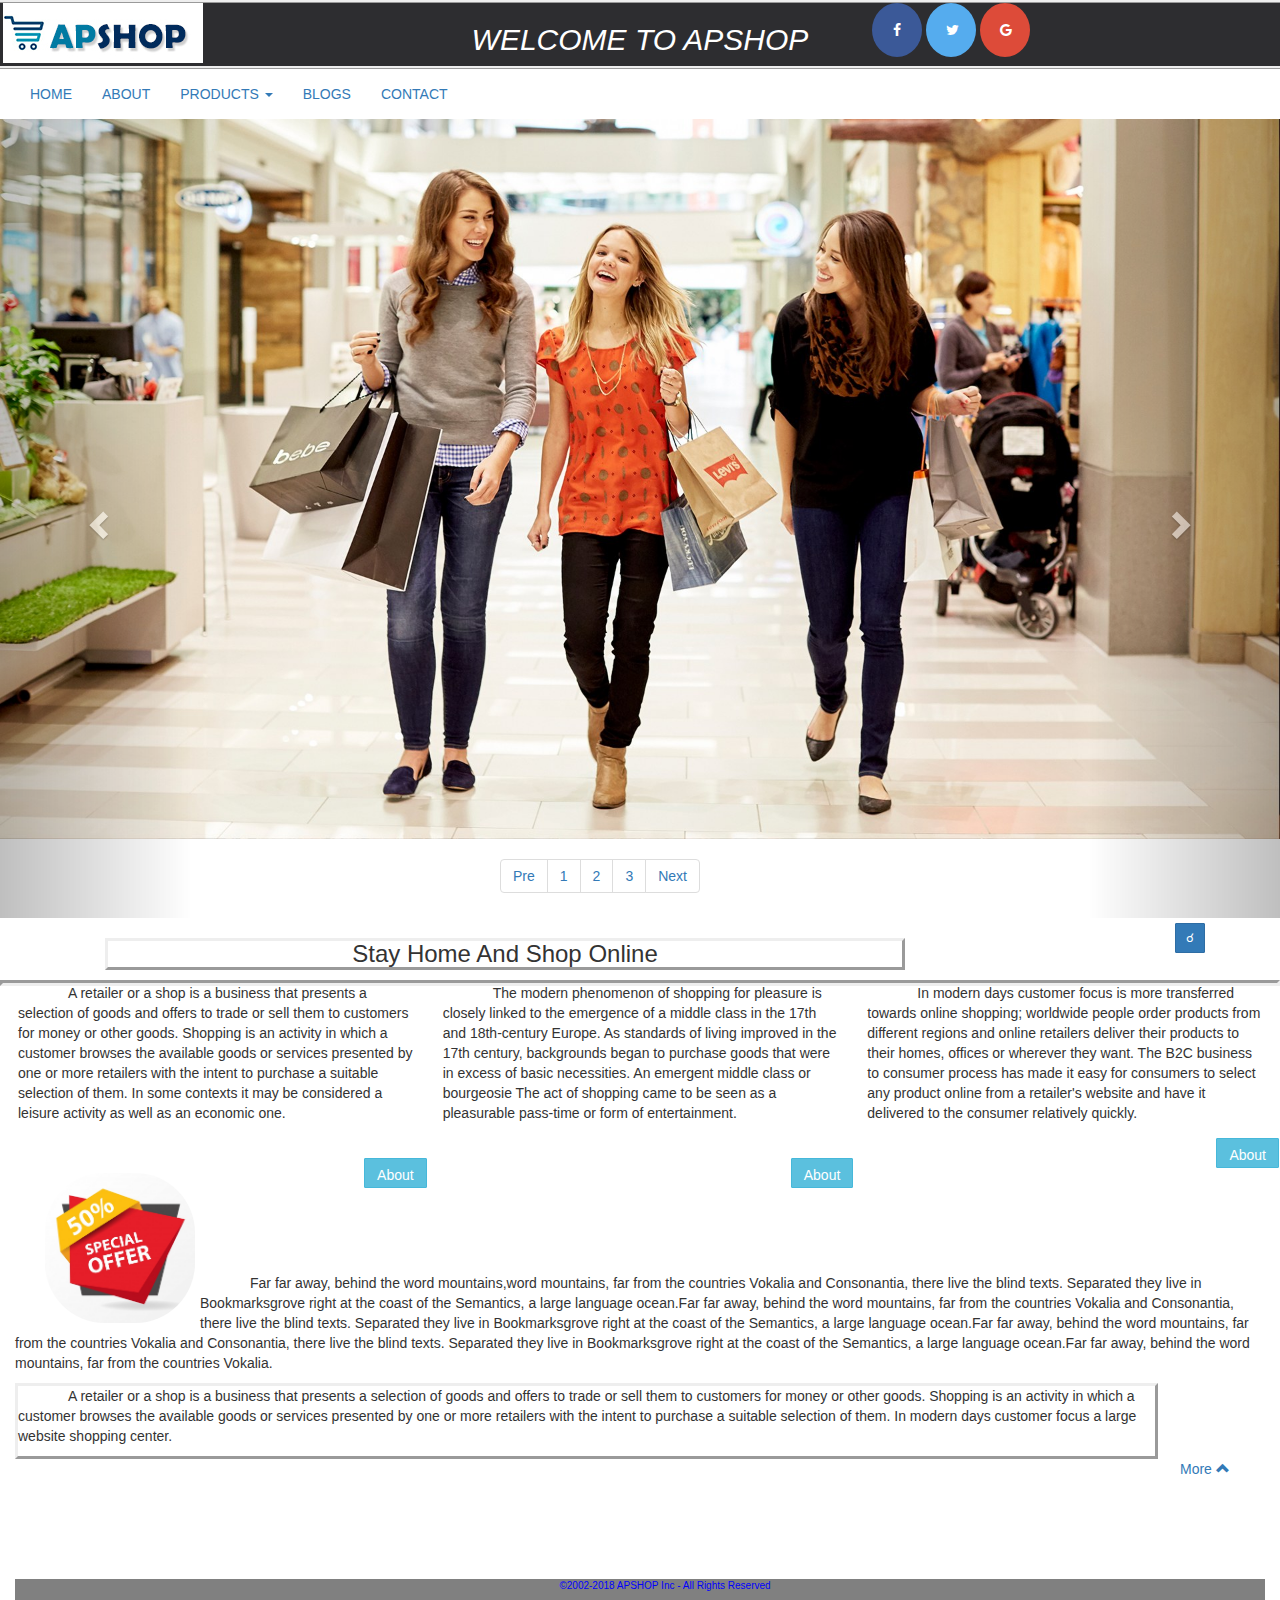
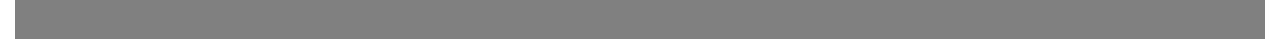
==== index.html @ 002036b6 "adding files" ====
<!DOCTYPE html>
<html lang="en">
<head>
    <meta charset="utf-8">
    <meta name="viewport" content="width=device-width, initial-scale=1">
    <link rel="stylesheet" href="https://maxcdn.bootstrapcdn.com/bootstrap/3.3.7/css/bootstrap.min.css">
    <script src="https://ajax.googleapis.com/ajax/libs/jquery/3.3.1/jquery.min.js"></script>
    <script src="https://maxcdn.bootstrapcdn.com/bootstrap/3.3.7/js/bootstrap.min.js"></script>
    <link rel="stylesheet" type="text/css" href="css/index.css">
    <link rel="stylesheet" href="https://cdnjs.cloudflare.com/ajax/libs/font-awesome/4.7.0/css/font-awesome.min.css">
</head>
<body>
  <div class="row" >
     <div class="col-sm-4 col-md-4 col-lg-4">
          <img src="images/logo.jpg">
     </div>
    <div class="col-sm-4 col-md-4 col-lg-4">
         <h2>WELCOME TO APSHOP</h2>
    </div>
    <div class="col-sm-4 col-md-4 col-lg-4">
        <a href="https://www.facebook.com/" class="fa fa-facebook"></a>
        <a href="https://www.twitter.com/" class="fa fa-twitter"></a>
        <a href="https://www.google.com/" class="fa fa-google"></a>
     
    </div>
    
  </div>
      
    <div class="collapse navbar-collapse" id="myNavbar">
      <ul class="nav navbar-nav navbar-left">
        <li><a href="#myPage" id="hom">HOME</a></li>
        <li><a href="#mydiv" id="abt">ABOUT</a></li>
       <li class="dropdown">
          <a class="dropdown-toggle" data-toggle="dropdown" href="#">PRODUCTS
          <span class="caret"></span></a>
        <ul class="dropdown-menu">
            <li><a href="#">CLOTHES</a></li>
            <li><a href="#">ELECTONICS</a></li>
            <li><a href="#">HOME AND FURNITURE</a></li> 
        </ul>
        </li>
          <li><a href="#blogs">BLOGS</a></li>
          <li><a href="#contact">CONTACT</a></li>
         </ul>
      </div>
    
  <div id="container">
  <div id="home">
  
  <div id="myCarousel" class="carousel slide" data-ride="carousel">
    

    
    <div class="carousel-inner">

      <div class="item active">
        <img src="images/img1.jpg"  style="width:100%;">
        <div class="carousel-caption">
        </div>
      </div>

      <div class="item">
        <img src="images/img2.jpg"  style="width:100%;">
        <div class="carousel-caption">
        </div>
      </div>
    
      <div class="item">
        <img src="images/img3.jpg" style="width:100%;">
        <div class="carousel-caption">
          
        </div>

      </div>
  <ul class="pagination">
    <li><a href="images/img3.jpg">Pre</a></li>
    <li><a href="images/img1.jpg">1</a></li>
    <li><a href="images/img2.jpg">2</a></li>
    <li><a href="images/img3.jpg">3</a></li>
    <li><a href="images/img1.jpg">Next</a></li>

   
  </ul>
    </div>

    
    <a class="left carousel-control" href="#myCarousel" data-slide="prev">
      <span class="glyphicon glyphicon-chevron-left"></span>
      <span class="sr-only">Previous</span>
    </a>
    <a class="right carousel-control" href="#myCarousel" data-slide="next">
      <span class="glyphicon glyphicon-chevron-right"></span>
      
    </a>
  </div>
</div>

<div class="container">
<div class="row5">
<div class="col-sm-6 col-md-6 col-lg-6">
<h3>Stay Home And Shop Online</h3>
</div>
<div class="col-sm-6 col-md-6 col-lg-6">
<div class="search">
<input type="text" class="form-control input-sm" maxlength="64" placeholder="Search" />
 <button type="submit" class="btn btn-primary btn-sm">☌</button>
</div>
  </div>
</div> 
</div>
<div id="about" style="display:none;">
<h1>ABOUT</h1>
<p>
    A shopping mall is a modern, chiefly North American, term for a form of shopping precinct or shopping center, in which one or more buildings form a complex of shops representing merchandisers with interconnecting walkways that enable customers to walk from unit to unit. A shopping arcade is a specific type of shopping precinct which is usually distinguished in English for mall shopping by the fact that connecting walkways are not owned by a single proprietor and are in open air. Shopping malls in 2017 accounted for 8% of retailing space in the United States.

    Many early shopping arcades such as the Burlington Arcade in London, the Galleria Vittorio Emanuele II in Milan, and numerous arcades in Paris are famous and still trading. However, many smaller arcades have been demolished, replaced with large centers or "malls", often accessible by vehicle. Technical innovations such as electric lighting and escalators were introduced from the late 19th century.

    From the late 20th century, entertainment venues such as movie theaters and restaurants began to be added. As a single built structure, early shopping centers were often architecturally significant constructions, enabling wealthier patrons to buy goods in spaces protected from the weather.

    A retailer or a shop is a business that presents a selection of goods and offers to trade or sell them to customers for money or other goods. Shopping is an activity in which a customer browses the available goods or services presented by one or more retailers with the intent to purchase a suitable selection of them. In some contexts it may be considered a leisure activity as well as an economic one.

    The modern phenomenon of shopping for pleasure is closely linked to the emergence of a middle class in the 17th and 18th-century Europe. As standards of living improved in the 17th century, backgrounds began to purchase goods that were in excess of basic necessities. An emergent middle class or bourgeosie The act of shopping came to be seen as a pleasurable pass-time or form of entertainment.

    In modern days customer focus is more transferred towards online shopping; worldwide people order products from different regions and online retailers deliver their products to their homes, offices or wherever they want. The B2C business to consumer process has made it easy for consumers to select any product online from a retailer's website and have it delivered to the consumer relatively quickly. 
 </p>
 </div>
 
 <div class="row2" >
  <div class="col-sm-4 col-md-4 col-lg-4">
     
      <p>
      A retailer or a shop is a business that presents a selection of goods and offers to trade or sell them to customers for money or other goods. Shopping is an activity in which a customer browses the available goods or services presented by one or more retailers with the intent to purchase a suitable selection of them. In some contexts it may be considered a leisure activity as well as an economic one.
      
       
       </p>
    </div>
   
    <div class="col-sm-4 col-md-4 col-lg-4">
      <p>
      The modern phenomenon of shopping for pleasure is closely linked to the emergence of a middle class in the 17th and 18th-century Europe. As standards of living improved in the 17th century, backgrounds began to purchase goods that were in excess of basic necessities. An emergent middle class or bourgeosie The act of shopping came to be seen as a pleasurable pass-time or form of entertainment.
      </p><br>
       
    </div>
   
    <div class="col-sm-4 col-md-4 col-lg-4">
     <p>
     In modern days customer focus is more transferred towards online shopping; worldwide people order products from different regions and online retailers deliver their products to their homes, offices or wherever they want. The B2C business to consumer process has made it easy for consumers to select any product online from a retailer's website and have it delivered to the consumer relatively quickly. 
     </p>
     
      </div>
      
    </div>
    <div class="row7">
    <div class="col-sm-4 col-md-4 col-lg-4">
    <button type="button" class="btn btn-info" >About</button><br>
    </div>
    <div class="col-sm-4 col-md-4 col-lg-4">
    <button type="button" class="btn btn-info" >About</button><br>
    </div>
    <div class="col-sm-4 col-md-4 col-lg-4">
    <button type="button" class="btn btn-info">About</button><br>
    </div><br>
    <div class="row3">
    <div class="col-sm-12 col-md-12 col-lg-12">
    <img src="images/offer.jpg" class="wrap-img1">
  <div class="wrapper">
      
        <p> Far far away, behind the word mountains,word mountains, far from the countries Vokalia and Consonantia, there live the blind texts. Separated they live in Bookmarksgrove right at the coast of the Semantics, a large language ocean.Far far away, behind the word mountains, far from the countries Vokalia and Consonantia, there live the blind texts. Separated they live in Bookmarksgrove right at the coast of the Semantics, a large language ocean.Far far away, behind the word mountains, far from the countries Vokalia and Consonantia, there live the blind texts. Separated they live in Bookmarksgrove right at the coast of the Semantics, a large language ocean.Far far away, behind the word mountains, far from the countries Vokalia.</p>
  </div>
  </div>
  </div>
  <div class="row3">
  <div class="col-sm-11 col-md-11 col-lg-11">
  <div class="multi-text">
      <p>
          A retailer or a shop is a business that presents a selection of goods and offers to trade or sell them to customers for money or other goods. Shopping is an activity in which a customer browses the available goods or services presented by one or more retailers with the intent to purchase a suitable selection of them. In modern days customer focus a large website shopping center.
      </p>
  </div>
  <div id="up" class="col-sm-2 col-md-2 col-lg-2">
       <a href="#mydiv" style="margin-left:50px;">More</a>
       <a class="up-arrow" href="#myPage"  title="TO TOP">
          <span class="glyphicon glyphicon-chevron-up"></span>
       </a>
  </div>
   
  </div>
  </div>
  <div class="row5">
      <div class="col-sm-12 col-md-12 col-lg-12">
      <footer class="footer">
        <div class="footercontainer">
          <p class="copyright">©2002-2018 APSHOP Inc - All Rights Reserved</p>
  </div>
      </footer>
</div>
</div>
      

</body>
</html>
<script src="js/index.js"></script>
---- css/index.css ----
.row{
	background-color: #2d2d30;
}
h2{
	color: white;
	font-style: italic;
	text-align: center;
}
 
  .navbar {
      font-family: Montserrat, sans-serif;
      margin-bottom: 0;
      background-color: #2d2d30;
      border: 0;
      font-size: 11px !important;
      letter-spacing: 4px;
      opacity: 0.9;
  }
  .navbar li a, .navbar .navbar-brand { 
      color: #d5d5d5 !important;
  }
  .navbar-nav li a:hover {
      color: #fff !important;
  }
  .navbar-nav li.active a {
      color: #fff !important;
      background-color: #29292c !important;
  }
  .navbar-default .navbar-toggle {
      border-color: transparent;
  }
  .open.dropdown-toggle {
      color: #fff;
      background-color: #555 ;
  }
  .dropdown-menu li a {
      color: #000 !important;
  }
  .dropdown-menu li a:hover {
      background-color: red !important;
  }
  h1{
  	text-align: center;
  	border-style: ridge;
  }
  h3{
  	border-style: outset;
  	width: 800px;
  	text-align: center;
  	margin-left: 20px;
  }
  .row{

  	border: ridge;
  	background-color:#2d2d30;
  }
  .row2{
  	border: inset;
  }
  .multi-text{
	border-style: outset;
}
.wrapper{
	column-count: 1px;
	margin-top: 100px;
}
.wrap-img1{
	border-radius: 40%;
   height: 150px; 
   width:150px; 
   background-color: #2badd9; 
   float: left; 
   shape-outside: url("7.png"); 
   margin-left: 30px; 
   margin-bottom: 2px; 
   margin-right: 5px;
}
  #up{
    margin-left: 1100px;
    padding-bottom: 100px;
  }
   footer.footer {
    height: 60px;
    width: 100%;
    background-color: grey;
}

 div.footercontainer {
    color:blue;
    text-align: center;
    font-size: 10px;
}
p{
	text-indent: 50px;
}
  .pagination{
  	margin-left: 500px;
  }
  #search {
    float: right;
    margin-top: 9px;
    width: 250px;
}

.search {
    padding: 5px 0;
    width: 230px;
    height: 30px;
    position: relative;
    left: 10px;
    float: right;
    line-height: 22px;
    color: orange;
}

    .search input {
        position: absolute;
        width: 0px;
        float: Left;
        margin-left: 210px;
        -webkit-transition: all 0.7s ease-in-out;
        -moz-transition: all 0.7s ease-in-out;
        -o-transition: all 0.7s ease-in-out;
        transition: all 0.7s ease-in-out;
        height: 30px;
        line-height: 18px;
        padding: 0 2px 0 2px;
        border-radius:1px;
    }

        .search:hover input, .search input:focus {
            width: 200px;
            margin-left: 0px;
        }

.btn {
    height: 30px;
    position: absolute;
    right: 0;
    top: 5px;
    border-radius:1px;
}


.fa {
  padding: 20px;
  font-size: 30px;
  width: 50px;
  text-align: center;
  text-decoration: none;
  margin: 0px 0px;
  border-radius:50%;
}
.fa-hover {
    opacity: 0.7;
}
.fa-facebook {
  background: #3B5998;
  color: white;
}

.fa-twitter {
  background: #55ACEE;
  color: white;
}

.fa-google {
  background: #dd4b39;
  color: white;
}
.btn btn-info{
	margin-top: 300px,300px;
}
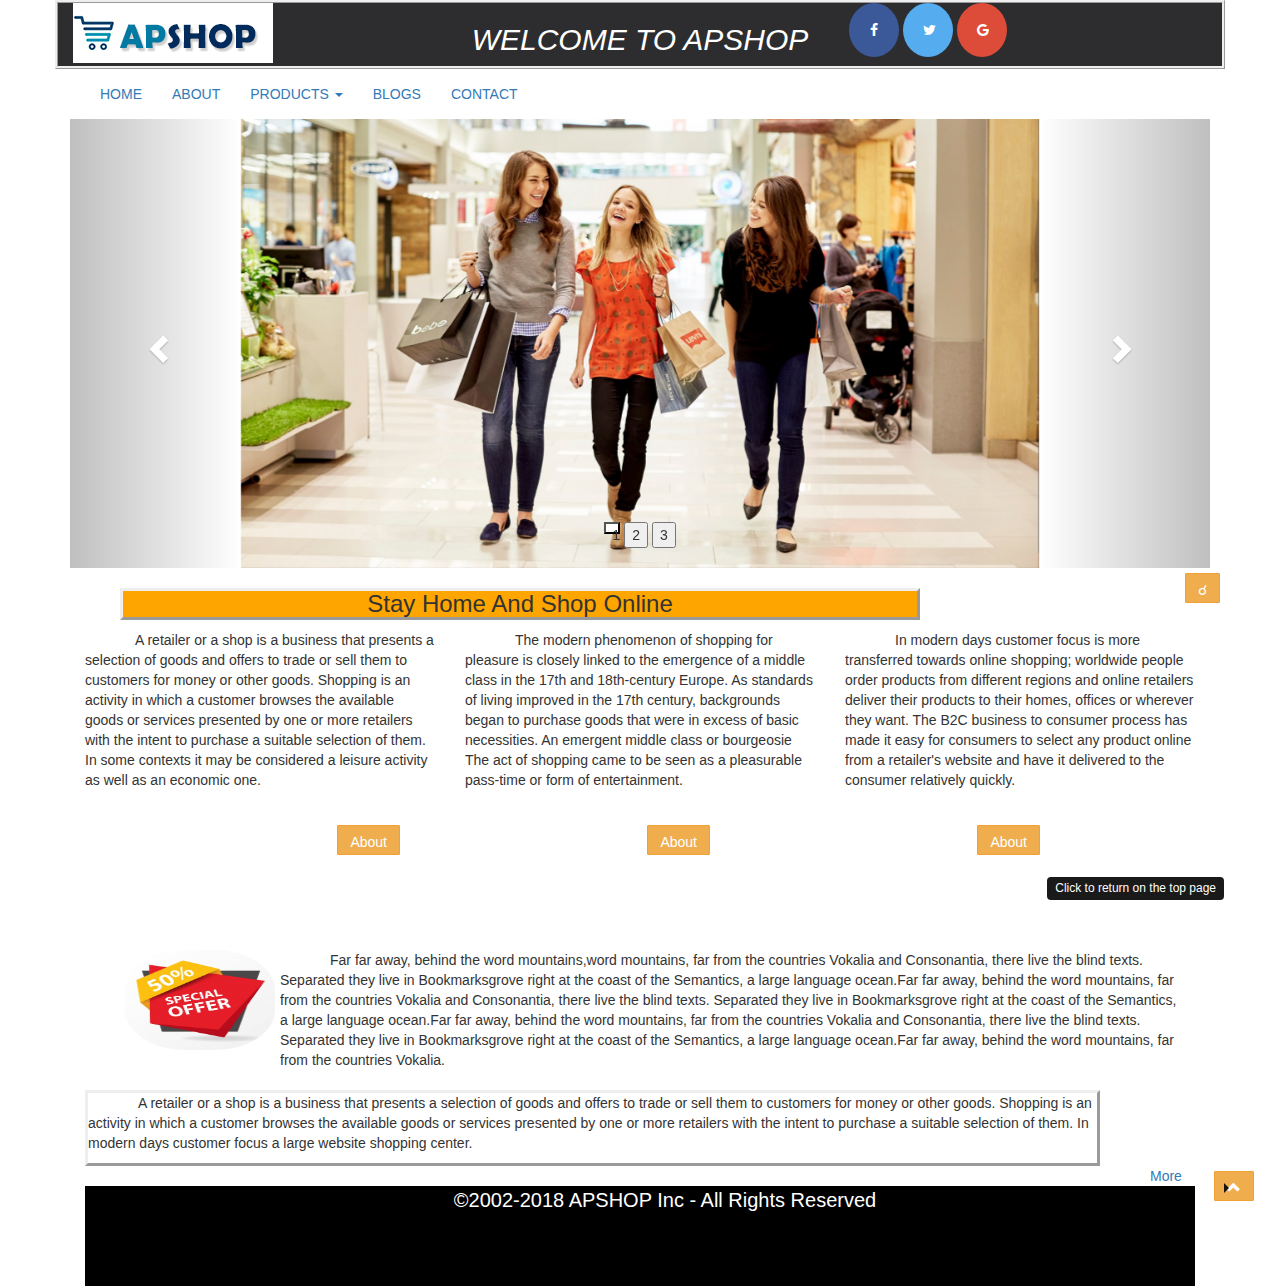
==== commit a12b154f: "some changes i commit" ====
--- a/index.html
+++ b/index.html
@@ -10,107 +10,103 @@
     <link rel="stylesheet" href="https://cdnjs.cloudflare.com/ajax/libs/font-awesome/4.7.0/css/font-awesome.min.css">
 </head>
 <body>
+<div class="container">
   <div class="row" >
      <div class="col-sm-4 col-md-4 col-lg-4">
           <img src="images/logo.jpg">
      </div>
-    <div class="col-sm-4 col-md-4 col-lg-4">
+  <div class="col-sm-4 col-md-4 col-lg-4">
          <h2>WELCOME TO APSHOP</h2>
-    </div>
-    <div class="col-sm-4 col-md-4 col-lg-4">
+  </div>
+  <div class="col-sm-4 col-md-4 col-lg-4">
         <a href="https://www.facebook.com/" class="fa fa-facebook"></a>
         <a href="https://www.twitter.com/" class="fa fa-twitter"></a>
         <a href="https://www.google.com/" class="fa fa-google"></a>
-     
+  </div>
+  </div>
+  <div class="collapse navbar-collapse" id="myNavbar">
+  <ul class="nav navbar-nav navbar-left">
+    <li><a href="#myPage" id="hom">HOME</a></li>
+    <li><a href="#mydiv" id="abt">ABOUT</a></li>
+    <li class="dropdown">
+      <a class="dropdown-toggle" data-toggle="dropdown" href="#">PRODUCTS
+      <span class="caret"></span></a>
+  <ul class="dropdown-menu">
+    <li><a href="#">CLOTHES</a></li>
+    <li><a href="#">ELECTONICS</a></li>
+    <li><a href="#">HOME AND FURNITURE</a></li> 
+  </ul>
+    </li>
+    <li><a href="#blogs">BLOGS</a></li>
+    <li><a href="#contact">CONTACT</a></li>
+  </ul>
+</div>
+<div id="home">
+  <div id="myCarousel" class="carousel slide" data-ride="carousel">
+    <!-- Indicators -->
+    <div class="carousel-indicators">
+      <button data-target="#myCarousel" data-slide-to="0" class="active">1</button>
+      <button data-target="#myCarousel" data-slide-to="1">2</button>
+      <button data-target="#myCarousel" data-slide-to="2">3</button>
+      
     </div>
-    
-  </div>
+
+    <!-- Wrapper for slides -->
+    <div class="carousel-inner" role="listbox">
+
       
-    <div class="collapse navbar-collapse" id="myNavbar">
-      <ul class="nav navbar-nav navbar-left">
-        <li><a href="#myPage" id="hom">HOME</a></li>
-        <li><a href="#mydiv" id="abt">ABOUT</a></li>
-       <li class="dropdown">
-          <a class="dropdown-toggle" data-toggle="dropdown" href="#">PRODUCTS
-          <span class="caret"></span></a>
-        <ul class="dropdown-menu">
-            <li><a href="#">CLOTHES</a></li>
-            <li><a href="#">ELECTONICS</a></li>
-            <li><a href="#">HOME AND FURNITURE</a></li> 
-        </ul>
-        </li>
-          <li><a href="#blogs">BLOGS</a></li>
-          <li><a href="#contact">CONTACT</a></li>
-         </ul>
+
+      <div class="item active">
+        <img src="images/img1.jpg" alt="Chania" width="460" height="345">
+        <div class="carousel-caption">
+          
+        </div>
       </div>
     
-  <div id="container">
-  <div id="home">
-  
-  <div id="myCarousel" class="carousel slide" data-ride="carousel">
-    
-
-    
-    <div class="carousel-inner">
-
-      <div class="item active">
-        <img src="images/img1.jpg"  style="width:100%;">
+      <div class="item">
+        <img src="images/img2.jpg" alt="Flower" width="460" height="345">
         <div class="carousel-caption">
+          
         </div>
       </div>
 
       <div class="item">
-        <img src="images/img2.jpg"  style="width:100%;">
-        <div class="carousel-caption">
-        </div>
-      </div>
-    
-      <div class="item">
-        <img src="images/img3.jpg" style="width:100%;">
+        <img src="images/img3.jpg" alt="Flower" width="460" height="345">
         <div class="carousel-caption">
           
         </div>
-
       </div>
-  <ul class="pagination">
-    <li><a href="images/img3.jpg">Pre</a></li>
-    <li><a href="images/img1.jpg">1</a></li>
-    <li><a href="images/img2.jpg">2</a></li>
-    <li><a href="images/img3.jpg">3</a></li>
-    <li><a href="images/img1.jpg">Next</a></li>
-
-   
-  </ul>
+  
     </div>
 
-    
-    <a class="left carousel-control" href="#myCarousel" data-slide="prev">
-      <span class="glyphicon glyphicon-chevron-left"></span>
+    <!-- Left and right controls -->
+    <a class="left carousel-control" href="#myCarousel" role="button" data-slide="prev">
+      <span class="glyphicon glyphicon-chevron-left" aria-hidden="true"></span>
       <span class="sr-only">Previous</span>
     </a>
-    <a class="right carousel-control" href="#myCarousel" data-slide="next">
-      <span class="glyphicon glyphicon-chevron-right"></span>
-      
+    <a class="right carousel-control" href="#myCarousel" role="button" data-slide="next">
+      <span class="glyphicon glyphicon-chevron-right" aria-hidden="true"></span>
+      <span class="sr-only">Next</span>
     </a>
   </div>
 </div>
 
-<div class="container">
-<div class="row5">
-<div class="col-sm-6 col-md-6 col-lg-6">
-<h3>Stay Home And Shop Online</h3>
+  <div class="container">
+  <div class="row5">
+  <div class="col-sm-6 col-md-6 col-lg-6">
+    <h3>Stay Home And Shop Online</h3>
+  </div>
+  <div class="col-sm-6 col-md-6 col-lg-6">
+  <div class="search">
+    <input type="text" class="form-control input-sm" maxlength="64" placeholder="Search" />
+    <button type="submit" class="btn btn-warning">☌</button>
 </div>
-<div class="col-sm-6 col-md-6 col-lg-6">
-<div class="search">
-<input type="text" class="form-control input-sm" maxlength="64" placeholder="Search" />
- <button type="submit" class="btn btn-primary btn-sm">☌</button>
 </div>
-  </div>
 </div> 
 </div>
 <div id="about" style="display:none;">
-<h1>ABOUT</h1>
-<p>
+  <h1>ABOUT</h1>
+  <p>
     A shopping mall is a modern, chiefly North American, term for a form of shopping precinct or shopping center, in which one or more buildings form a complex of shops representing merchandisers with interconnecting walkways that enable customers to walk from unit to unit. A shopping arcade is a specific type of shopping precinct which is usually distinguished in English for mall shopping by the fact that connecting walkways are not owned by a single proprietor and are in open air. Shopping malls in 2017 accounted for 8% of retailing space in the United States.
 
     Many early shopping arcades such as the Burlington Arcade in London, the Galleria Vittorio Emanuele II in Milan, and numerous arcades in Paris are famous and still trading. However, many smaller arcades have been demolished, replaced with large centers or "malls", often accessible by vehicle. Technical innovations such as electric lighting and escalators were introduced from the late 19th century.
@@ -122,80 +118,70 @@
     The modern phenomenon of shopping for pleasure is closely linked to the emergence of a middle class in the 17th and 18th-century Europe. As standards of living improved in the 17th century, backgrounds began to purchase goods that were in excess of basic necessities. An emergent middle class or bourgeosie The act of shopping came to be seen as a pleasurable pass-time or form of entertainment.
 
     In modern days customer focus is more transferred towards online shopping; worldwide people order products from different regions and online retailers deliver their products to their homes, offices or wherever they want. The B2C business to consumer process has made it easy for consumers to select any product online from a retailer's website and have it delivered to the consumer relatively quickly. 
- </p>
+  </p>
  </div>
- 
  <div class="row2" >
-  <div class="col-sm-4 col-md-4 col-lg-4">
-     
-      <p>
-      A retailer or a shop is a business that presents a selection of goods and offers to trade or sell them to customers for money or other goods. Shopping is an activity in which a customer browses the available goods or services presented by one or more retailers with the intent to purchase a suitable selection of them. In some contexts it may be considered a leisure activity as well as an economic one.
-      
+<div class="col-sm-4 col-md-4 col-lg-4">   
+  <p>
+    A retailer or a shop is a business that presents a selection of goods and offers to trade or sell them to customers for money or other goods. Shopping is an activity in which a customer browses the available goods or services presented by one or more retailers with the intent to purchase a suitable selection of them. In some contexts it may be considered a leisure activity as well as an economic one.
+  </p>
+</div>
+<div class="col-sm-4 col-md-4 col-lg-4">
+  <p>
+    The modern phenomenon of shopping for pleasure is closely linked to the emergence of a middle class in the 17th and 18th-century Europe. As standards of living improved in the 17th century, backgrounds began to purchase goods that were in excess of basic necessities. An emergent middle class or bourgeosie The act of shopping came to be seen as a pleasurable pass-time or form of entertainment.
+  </p><br>
        
-       </p>
-    </div>
-   
-    <div class="col-sm-4 col-md-4 col-lg-4">
-      <p>
-      The modern phenomenon of shopping for pleasure is closely linked to the emergence of a middle class in the 17th and 18th-century Europe. As standards of living improved in the 17th century, backgrounds began to purchase goods that were in excess of basic necessities. An emergent middle class or bourgeosie The act of shopping came to be seen as a pleasurable pass-time or form of entertainment.
-      </p><br>
-       
-    </div>
-   
-    <div class="col-sm-4 col-md-4 col-lg-4">
-     <p>
-     In modern days customer focus is more transferred towards online shopping; worldwide people order products from different regions and online retailers deliver their products to their homes, offices or wherever they want. The B2C business to consumer process has made it easy for consumers to select any product online from a retailer's website and have it delivered to the consumer relatively quickly. 
-     </p>
-     
-      </div>
-      
-    </div>
-    <div class="row7">
-    <div class="col-sm-4 col-md-4 col-lg-4">
-    <button type="button" class="btn btn-info" >About</button><br>
-    </div>
-    <div class="col-sm-4 col-md-4 col-lg-4">
-    <button type="button" class="btn btn-info" >About</button><br>
-    </div>
-    <div class="col-sm-4 col-md-4 col-lg-4">
-    <button type="button" class="btn btn-info">About</button><br>
-    </div><br>
-    <div class="row3">
-    <div class="col-sm-12 col-md-12 col-lg-12">
-    <img src="images/offer.jpg" class="wrap-img1">
-  <div class="wrapper">
-      
-        <p> Far far away, behind the word mountains,word mountains, far from the countries Vokalia and Consonantia, there live the blind texts. Separated they live in Bookmarksgrove right at the coast of the Semantics, a large language ocean.Far far away, behind the word mountains, far from the countries Vokalia and Consonantia, there live the blind texts. Separated they live in Bookmarksgrove right at the coast of the Semantics, a large language ocean.Far far away, behind the word mountains, far from the countries Vokalia and Consonantia, there live the blind texts. Separated they live in Bookmarksgrove right at the coast of the Semantics, a large language ocean.Far far away, behind the word mountains, far from the countries Vokalia.</p>
-  </div>
-  </div>
-  </div>
-  <div class="row3">
-  <div class="col-sm-11 col-md-11 col-lg-11">
-  <div class="multi-text">
-      <p>
-          A retailer or a shop is a business that presents a selection of goods and offers to trade or sell them to customers for money or other goods. Shopping is an activity in which a customer browses the available goods or services presented by one or more retailers with the intent to purchase a suitable selection of them. In modern days customer focus a large website shopping center.
-      </p>
-  </div>
-  <div id="up" class="col-sm-2 col-md-2 col-lg-2">
-       <a href="#mydiv" style="margin-left:50px;">More</a>
-       <a class="up-arrow" href="#myPage"  title="TO TOP">
-          <span class="glyphicon glyphicon-chevron-up"></span>
-       </a>
-  </div>
-   
-  </div>
-  </div>
-  <div class="row5">
-      <div class="col-sm-12 col-md-12 col-lg-12">
-      <footer class="footer">
-        <div class="footercontainer">
-          <p class="copyright">©2002-2018 APSHOP Inc - All Rights Reserved</p>
-  </div>
-      </footer>
+</div>
+<div class="col-sm-4 col-md-4 col-lg-4">
+  <p>
+    In modern days customer focus is more transferred towards online shopping; worldwide people order products from different regions and online retailers deliver their products to their homes, offices or wherever they want. The B2C business to consumer process has made it easy for consumers to select any product online from a retailer's website and have it delivered to the consumer relatively quickly. 
+  </p>
 </div>
 </div>
-      
-
+<div class="row7">
+<div class="col-sm-4 col-md-4 col-lg-4">
+  <button type="button" class="btn btn-warning" id="info" style="margin-left:200px;" >About</button><br>
+</div>
+<div class="col-sm-4 col-md-4 col-lg-4">
+  <button type="button" class="btn btn-warning" id="info1" style="margin-right:20px;">About</button><br>
+</div>
+  <div class="col-sm-4 col-md-4 col-lg-4">
+  <button type="button" class="btn btn-warning" id="info2" style="margin-right:20px;">About</button><br>
+</div><br>
+</div>
+<div class="row3">
+<div class="col-sm-12 col-md-12 col-lg-12">
+<div class="wrapper">
+  <img src="images/offer.jpg" class="wrap-img1">
+    <p> 
+        Far far away, behind the word mountains,word mountains, far from the countries Vokalia and Consonantia, there live the blind texts. Separated they live in Bookmarksgrove right at the coast of the Semantics, a large language ocean.Far far away, behind the word mountains, far from the countries Vokalia and Consonantia, there live the blind texts. Separated they live in Bookmarksgrove right at the coast of the Semantics, a large language ocean.Far far away, behind the word mountains, far from the countries Vokalia and Consonantia, there live the blind texts. Separated they live in Bookmarksgrove right at the coast of the Semantics, a large language ocean.Far far away, behind the word mountains, far from the countries Vokalia.
+    </p>
+</div>
+</div>
+</div>
+<div class="row3">
+<div class="col-sm-11 col-md-11 col-lg-11">
+<div class="multi-text">
+    <p>
+      A retailer or a shop is a business that presents a selection of goods and offers to trade or sell them to customers for money or other goods. Shopping is an activity in which a customer browses the available goods or services presented by one or more retailers with the intent to purchase a suitable selection of them. In modern days customer focus a large website shopping center.
+    </p>
+</div>
+<div id="up" class="col-sm-2 col-md-2 col-lg-2">
+    <a href="#mydiv" style="margin-left:50px;">More</a>
+    <a id="back-to-top" href="#" class="btn btn-warning" role="button" title="Click to return on the top page" data-toggle="tooltip" data-placement="left"><span class="glyphicon glyphicon-chevron-up"></span></a>
+</div>
+</div>
+</div>
+<div class="row5">
+<div class="col-sm-12 col-md-12 col-lg-12">
+  <footer class="footer">
+<div class="footercontainer">
+  <p class="copyright">©2002-2018 APSHOP Inc - All Rights Reserved</p>
+</div>
+</footer>
+</div>
+</div>
+</div>
 </body>
 </html>
 <script src="js/index.js"></script>
--- a/css/index.css
+++ b/css/index.css
@@ -1,6 +1,4 @@
-.row{
-	background-color: #2d2d30;
-}
+
 h2{
 	color: white;
 	font-style: italic;
@@ -48,25 +46,26 @@
   	width: 800px;
   	text-align: center;
   	margin-left: 20px;
+    background-color: orange;
   }
   .row{
 
   	border: ridge;
   	background-color:#2d2d30;
   }
-  .row2{
-  	border: inset;
-  }
+  
   .multi-text{
 	border-style: outset;
 }
 .wrapper{
 	column-count: 1px;
 	margin-top: 100px;
+  padding: 10px;
+  text-indent: 10px;
 }
 .wrap-img1{
 	border-radius: 40%;
-   height: 150px; 
+   height: 100px; 
    width:150px; 
    background-color: #2badd9; 
    float: left; 
@@ -76,25 +75,25 @@
    margin-right: 5px;
 }
   #up{
-    margin-left: 1100px;
-    padding-bottom: 100px;
+    margin-left: 1000px;
+    
   }
    footer.footer {
-    height: 60px;
+    height: 100px;
     width: 100%;
-    background-color: grey;
+    background-color: black;
 }
 
  div.footercontainer {
-    color:blue;
+    color:white;
     text-align: center;
-    font-size: 10px;
+    font-size: 20px;
 }
 p{
 	text-indent: 50px;
 }
   .pagination{
-  	margin-left: 500px;
+  	margin-left: 100px;
   }
   #search {
     float: right;
@@ -168,6 +167,36 @@
   background: #dd4b39;
   color: white;
 }
-.btn btn-info{
-	margin-top: 300px,300px;
-}
+.row7{
+  margin-right: 150px;
+}
+.carousel-inner > .item > img,
+  .carousel-inner > .item > a > img {
+      width: 70%;
+      margin: auto;
+  }
+.pagination {
+   display: inline-block; }
+.pagination a { 
+  color: black; 
+  float: left; 
+  padding: 0px 0px; 
+  text-decoration: none; 
+  transition: background-color .3s; 
+  border: 0px solid #ddd;
+   margin: 0 0px;
+ } 
+.pagination a.active { 
+  background-color: #4CAF50; 
+  color: white; 
+  border: 1px solid #4CAF50; 
+} 
+.pagination a:hover:not(.active) {
+  background-color: #ddd;
+  } 
+.nx{ 
+    float:right;
+   }
+   .pr{
+    float:left;
+   }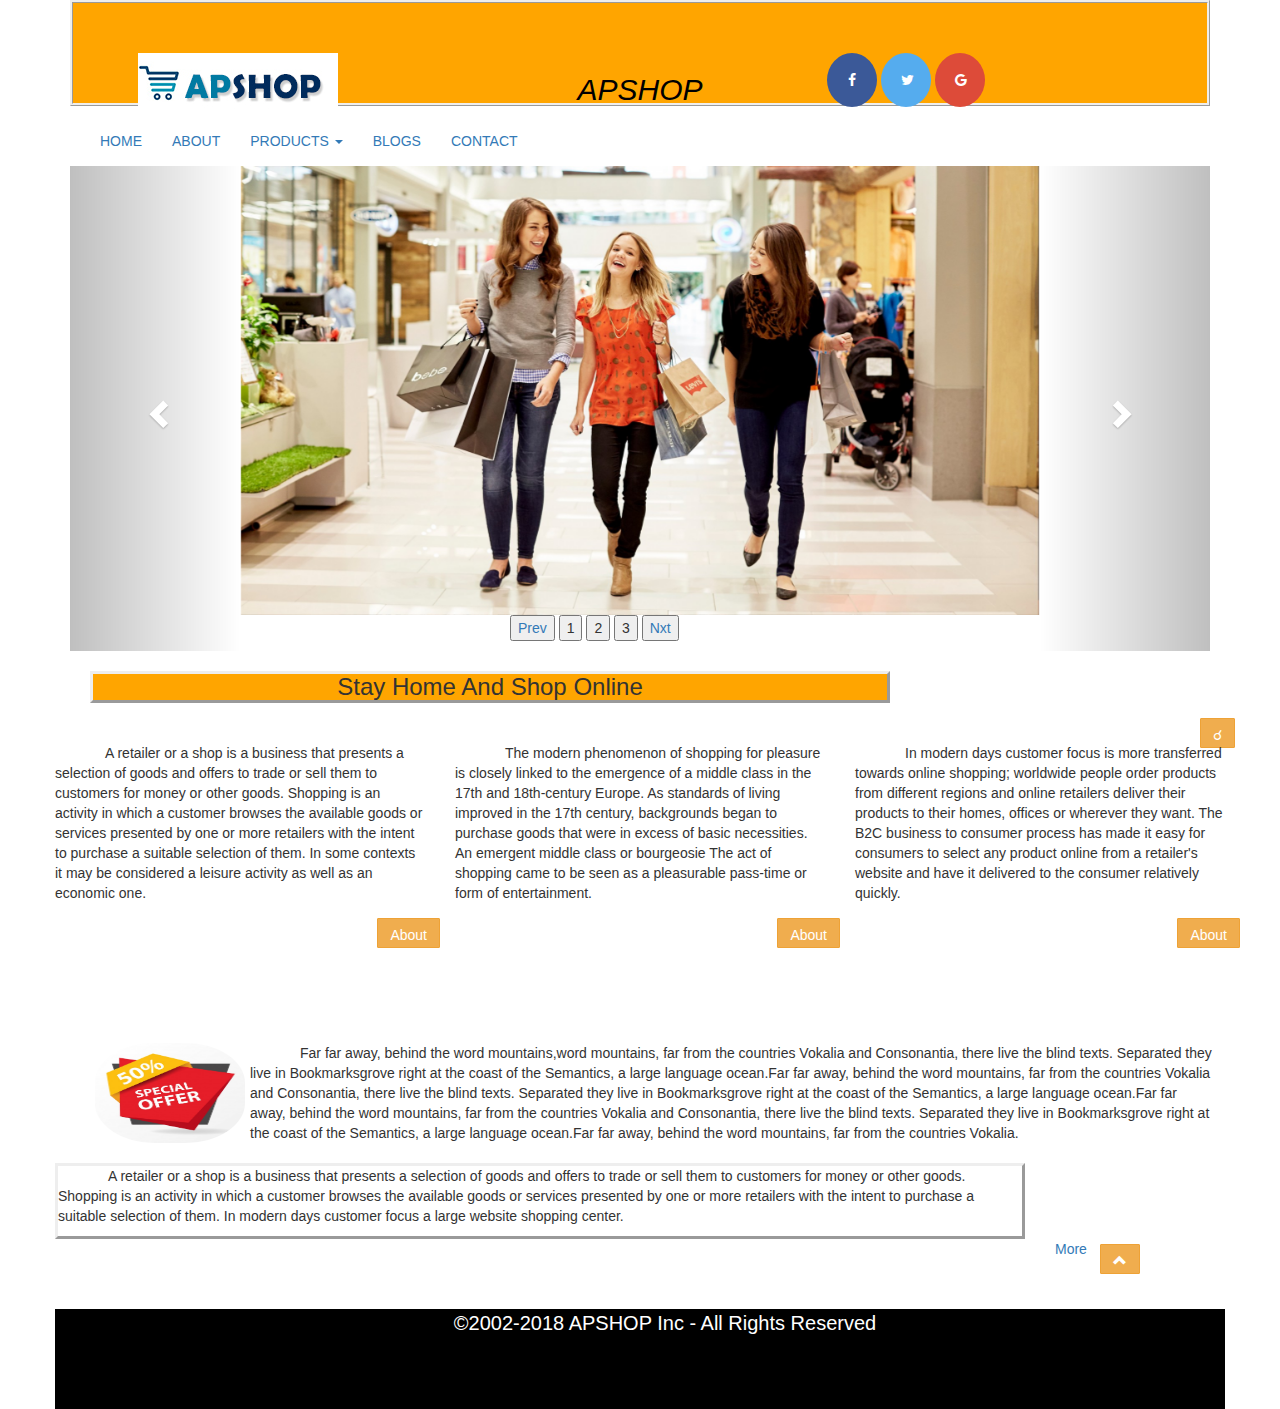
==== commit a7d55997: "new updating commit" ====
--- a/index.html
+++ b/index.html
@@ -1,189 +1,177 @@
 <!DOCTYPE html>
 <html lang="en">
 <head>
-    <meta charset="utf-8">
-    <meta name="viewport" content="width=device-width, initial-scale=1">
-    <link rel="stylesheet" href="https://maxcdn.bootstrapcdn.com/bootstrap/3.3.7/css/bootstrap.min.css">
-    <script src="https://ajax.googleapis.com/ajax/libs/jquery/3.3.1/jquery.min.js"></script>
-    <script src="https://maxcdn.bootstrapcdn.com/bootstrap/3.3.7/js/bootstrap.min.js"></script>
-    <link rel="stylesheet" type="text/css" href="css/index.css">
-    <link rel="stylesheet" href="https://cdnjs.cloudflare.com/ajax/libs/font-awesome/4.7.0/css/font-awesome.min.css">
+  <meta charset="utf-8">
+  <meta name="viewport" content="width=device-width, initial-scale=1">
+  <link rel="stylesheet" href="https://maxcdn.bootstrapcdn.com/bootstrap/3.3.7/css/bootstrap.min.css">
+  <script src="https://ajax.googleapis.com/ajax/libs/jquery/3.3.1/jquery.min.js"></script>
+  <script src="https://maxcdn.bootstrapcdn.com/bootstrap/3.3.7/js/bootstrap.min.js"></script>
+  <link rel="stylesheet" type="text/css" href="css/index.css">
+  <link rel="stylesheet" href="https://cdnjs.cloudflare.com/ajax/libs/font-awesome/4.7.0/css/font-awesome.min.css">
 </head>
 <body>
-<div class="container">
-  <div class="row" >
-     <div class="col-sm-4 col-md-4 col-lg-4">
-          <img src="images/logo.jpg">
-     </div>
-  <div class="col-sm-4 col-md-4 col-lg-4">
-         <h2>WELCOME TO APSHOP</h2>
-  </div>
-  <div class="col-sm-4 col-md-4 col-lg-4">
+  <div class="container">
+    <div class="row1">
+      <div class="col-sm-4 col-md-4 col-lg-4">
+        <img src="images/logo.jpg">
+      </div>
+      <div class="col-sm-4 col-md-4 col-lg-4">
+        <h2>APSHOP</h2>
+      </div>
+      <div class="col-sm-4 col-md-4 col-lg-4">
         <a href="https://www.facebook.com/" class="fa fa-facebook"></a>
         <a href="https://www.twitter.com/" class="fa fa-twitter"></a>
         <a href="https://www.google.com/" class="fa fa-google"></a>
+      </div>
+    </div>
+    <div class="collapse navbar-collapse" id="myNavbar">
+      <ul class="nav navbar-nav navbar-left">
+        <li><a href="#myPage" id="hom">HOME</a></li>
+        <li><a href="#mydiv" id="abt">ABOUT</a></li>
+        <li class="dropdown">
+          <a class="dropdown-toggle" data-toggle="dropdown" href="#">PRODUCTS
+            <span class="caret"></span>
+          </a>
+          <ul class="dropdown-menu">
+            <li><a href="#">CLOTHES</a></li>
+            <li><a href="#">ELECTONICS</a></li>
+            <li><a href="#">HOME AND FURNITURE</a></li> 
+          </ul>
+        </li>
+          <li><a href="#blogs">BLOGS</a></li>
+          <li><a href="#contact">CONTACT</a></li>
+      </ul>
+    </div>
+    <div id="home">
+      <div id="myCarousel" class="carousel slide" data-ride="carousel">
+        <div class="carousel-inner" role="listbox">
+          <div class="item active">
+             <img src="images/img1.jpg" width="460" height="345">
+           </div>
+           <div class="item">
+             <img src="images/img2.jpg" width="460" height="345">
+           </div>
+           <div class="item">
+            <img src="images/img4.jpg" width="460" height="345">
+          </div>
+          <div id="btn"> 
+            <ol id="carousel_button"> 
+              <a href="#myCarousel" data-slide="prev">
+               <button><span class="left">Prev</span></button>
+               <span class="sr-only"></span> </a> 
+               <button data-target="#myCarousel" data-slide-to="0" >1</button> 
+               <button data-target="#myCarousel" data-slide-to="1" >2</button> 
+               <button data-target="#myCarousel" data-slide-to="2" >3</button> 
+               <a href="#myCarousel" data-slide="next"> 
+                <button><span class="right">Nxt</span></button> 
+                <span class="sr-only"> </span> </a> </ol> </div> 
+        </div>
+          <a class="left carousel-control" href="#myCarousel" role="button" data-slide="prev">
+            <span class="glyphicon glyphicon-chevron-left" aria-hidden="true"></span>
+              <span class="sr-only">Previous</span>
+          </a>
+          <a class="right carousel-control" href="#myCarousel" role="button" data-slide="next">
+            <span class="glyphicon glyphicon-chevron-right" aria-hidden="true"></span>
+            <span class="sr-only">Next</span>
+          </a>
+      </div>
+    </div>
+    <div class="row">
+      <div class="col-sm-12 col-md-12 col-lg-12">
+          <h3>Stay Home And Shop Online</h3>
+      </div>
+    <div class="row">
+      <div class="col-sm-12 col-md-12 col-lg-12">
+        <div class="search">
+          <input type="text" class="form-control input-sm" maxlength="64" placeholder="Search" />
+            <button type="submit" class="btn btn-warning">☌</button>
+       </div>
+      </div>
+    </div> 
+    <div class="row">
+      <div id="about" style="display:none;">
+        <h1>ABOUT</h1>
+          <p>
+             A shopping mall is a modern, chiefly North American, term for a form of shopping precinct or shopping center, in which one or more buildings form a complex of shops representing merchandisers with interconnecting walkways that enable customers to walk from unit to unit. A shopping arcade is a specific type of shopping precinct which is usually distinguished in English for mall shopping by the fact that connecting walkways are not owned by a single proprietor and are in open air. Shopping malls in 2017 accounted for 8% of retailing space in the United States.
+
+             Many early shopping arcades such as the Burlington Arcade in London, the Galleria Vittorio Emanuele II in Milan, and numerous arcades in Paris are famous and still trading. However, many smaller arcades have been demolished, replaced with large centers or "malls", often accessible by vehicle. Technical innovations such as electric lighting and escalators were introduced from the late 19th century.
+
+             From the late 20th century, entertainment venues such as movie theaters and restaurants began to be added. As a single built structure, early shopping centers were often architecturally significant constructions, enabling wealthier patrons to buy goods in spaces protected from the weather.
+
+             A retailer or a shop is a business that presents a selection of goods and offers to trade or sell them to customers for money or other goods. Shopping is an activity in which a customer browses the available goods or services presented by one or more retailers with the intent to purchase a suitable selection of them. In some contexts it may be considered a leisure activity as well as an economic one.
+
+             The modern phenomenon of shopping for pleasure is closely linked to the emergence of a middle class in the 17th and 18th-century Europe. As standards of living improved in the 17th century, backgrounds began to purchase goods that were in excess of basic necessities. An emergent middle class or bourgeosie The act of shopping came to be seen as a pleasurable pass-time or form of entertainment.
+
+             In modern days customer focus is more transferred towards online shopping; worldwide people order products from different regions and online retailers deliver their products to their homes, offices or wherever they want. The B2C business to consumer process has made it easy for consumers to select any product online from a retailer's website and have it delivered to the consumer relatively quickly. 
+        </p>
+      </div>
+    </div>
+    <div class="row" >
+      <div class="col-sm-4 col-md-4 col-lg-4">   
+        <p>
+           A retailer or a shop is a business that presents a selection of goods and offers to trade or sell them to customers for money or other goods. Shopping is an activity in which a customer browses the available goods or services presented by one or more retailers with the intent to purchase a suitable selection of them. In some contexts it may be considered a leisure activity as well as an economic one.
+        </p>
+      </div>
+      <div class="col-sm-4 col-md-4 col-lg-4">
+        <p>
+           The modern phenomenon of shopping for pleasure is closely linked to the emergence of a middle class in the 17th and 18th-century Europe. As standards of living improved in the 17th century, backgrounds began to purchase goods that were in excess of basic necessities. An emergent middle class or bourgeosie The act of shopping came to be seen as a pleasurable pass-time or form of entertainment.
+        </p>
+      </div>
+      <div class="col-sm-4 col-md-4 col-lg-4">
+       <p>
+          In modern days customer focus is more transferred towards online shopping; worldwide people order products from different regions and online retailers deliver their products to their homes, offices or wherever they want. The B2C business to consumer process has made it easy for consumers to select any product online from a retailer's website and have it delivered to the consumer relatively quickly. 
+       </p>
+      </div>
+    </div>
+  <div class="row">
+     <div class="col-sm-4 col-md-4 col-lg-4">
+       <button type="button" class="btn btn-warning" id="info">About</button><br>
+     </div>
+    <div class="col-sm-4 col-md-4 col-lg-4">
+      <button type="button" class="btn btn-warning" id="info1">About</button><br>
+    </div>
+    <div class="col-sm-4 col-md-4 col-lg-4">
+      <button type="button" class="btn btn-warning" id="info2">About</button><br>
+    </div>
   </div>
+  <div class="row">
+    <div class="col-sm-12 col-md-12 col-lg-12">
+      <div class="wrapper">
+        <img src="images/offer.jpg" class="wrap-img1">
+          <p> 
+            Far far away, behind the word mountains,word mountains, far from the countries Vokalia and Consonantia, there live the blind texts. Separated they live in Bookmarksgrove right at the coast of the Semantics, a large language ocean.Far far away, behind the word mountains, far from the countries Vokalia and Consonantia, there live the blind texts. Separated they live in Bookmarksgrove right at the coast of the Semantics, a large language ocean.Far far away, behind the word mountains, far from the countries Vokalia and Consonantia, there live the blind texts. Separated they live in Bookmarksgrove right at the coast of the Semantics, a large language ocean.Far far away, behind the word mountains, far from the countries Vokalia.
+          </p>
+      </div>
+    </div>
   </div>
-  <div class="collapse navbar-collapse" id="myNavbar">
-  <ul class="nav navbar-nav navbar-left">
-    <li><a href="#myPage" id="hom">HOME</a></li>
-    <li><a href="#mydiv" id="abt">ABOUT</a></li>
-    <li class="dropdown">
-      <a class="dropdown-toggle" data-toggle="dropdown" href="#">PRODUCTS
-      <span class="caret"></span></a>
-  <ul class="dropdown-menu">
-    <li><a href="#">CLOTHES</a></li>
-    <li><a href="#">ELECTONICS</a></li>
-    <li><a href="#">HOME AND FURNITURE</a></li> 
-  </ul>
-    </li>
-    <li><a href="#blogs">BLOGS</a></li>
-    <li><a href="#contact">CONTACT</a></li>
-  </ul>
-</div>
-<div id="home">
-  <div id="myCarousel" class="carousel slide" data-ride="carousel">
-    <!-- Indicators -->
-    <div class="carousel-indicators">
-      <button data-target="#myCarousel" data-slide-to="0" class="active">1</button>
-      <button data-target="#myCarousel" data-slide-to="1">2</button>
-      <button data-target="#myCarousel" data-slide-to="2">3</button>
-      
+  <div class="row">
+    <div class="col-sm-10 col-md-10 col-lg-10">
+      <div class="multi-text">
+          <p>
+            A retailer or a shop is a business that presents a selection of goods and offers to trade or sell them to customers for money or other goods. Shopping is an activity in which a customer browses the available goods or services presented by one or more retailers with the intent to purchase a suitable selection of them. In modern days customer focus a large website shopping center.
+          </p>
+      </div>
     </div>
-
-    <!-- Wrapper for slides -->
-    <div class="carousel-inner" role="listbox">
-
-      
-
-      <div class="item active">
-        <img src="images/img1.jpg" alt="Chania" width="460" height="345">
-        <div class="carousel-caption">
-          
+  </div>
+  <div class="row">
+    <div id="up" class="col-sm-12 col-md-12 col-lg-12">
+      <a href="#mydiv" style="margin-left:1000px">More</a>
+        <a id="back-to-top" href="#" class="btn btn-warning" role="button" data-toggle="tooltip" data-placement="left" style="margin-right:100px">
+          <span class="glyphicon glyphicon-chevron-up"></span></a>
+    </div>
+  </div>
+  <div class="row">
+    <div class="col-sm-12 col-md-12 col-lg-12">
+      <footer class="footer">
+        <div class="footercontainer">
+          <p class="copyright">©2002-2018 APSHOP Inc - All Rights Reserved</p>
         </div>
-      </div>
-    
-      <div class="item">
-        <img src="images/img2.jpg" alt="Flower" width="460" height="345">
-        <div class="carousel-caption">
-          
-        </div>
-      </div>
-
-      <div class="item">
-        <img src="images/img3.jpg" alt="Flower" width="460" height="345">
-        <div class="carousel-caption">
-          
-        </div>
-      </div>
-  
+      </footer>
     </div>
-
-    <!-- Left and right controls -->
-    <a class="left carousel-control" href="#myCarousel" role="button" data-slide="prev">
-      <span class="glyphicon glyphicon-chevron-left" aria-hidden="true"></span>
-      <span class="sr-only">Previous</span>
-    </a>
-    <a class="right carousel-control" href="#myCarousel" role="button" data-slide="next">
-      <span class="glyphicon glyphicon-chevron-right" aria-hidden="true"></span>
-      <span class="sr-only">Next</span>
-    </a>
   </div>
-</div>
-
-  <div class="container">
-  <div class="row5">
-  <div class="col-sm-6 col-md-6 col-lg-6">
-    <h3>Stay Home And Shop Online</h3>
-  </div>
-  <div class="col-sm-6 col-md-6 col-lg-6">
-  <div class="search">
-    <input type="text" class="form-control input-sm" maxlength="64" placeholder="Search" />
-    <button type="submit" class="btn btn-warning">☌</button>
-</div>
-</div>
-</div> 
-</div>
-<div id="about" style="display:none;">
-  <h1>ABOUT</h1>
-  <p>
-    A shopping mall is a modern, chiefly North American, term for a form of shopping precinct or shopping center, in which one or more buildings form a complex of shops representing merchandisers with interconnecting walkways that enable customers to walk from unit to unit. A shopping arcade is a specific type of shopping precinct which is usually distinguished in English for mall shopping by the fact that connecting walkways are not owned by a single proprietor and are in open air. Shopping malls in 2017 accounted for 8% of retailing space in the United States.
-
-    Many early shopping arcades such as the Burlington Arcade in London, the Galleria Vittorio Emanuele II in Milan, and numerous arcades in Paris are famous and still trading. However, many smaller arcades have been demolished, replaced with large centers or "malls", often accessible by vehicle. Technical innovations such as electric lighting and escalators were introduced from the late 19th century.
-
-    From the late 20th century, entertainment venues such as movie theaters and restaurants began to be added. As a single built structure, early shopping centers were often architecturally significant constructions, enabling wealthier patrons to buy goods in spaces protected from the weather.
-
-    A retailer or a shop is a business that presents a selection of goods and offers to trade or sell them to customers for money or other goods. Shopping is an activity in which a customer browses the available goods or services presented by one or more retailers with the intent to purchase a suitable selection of them. In some contexts it may be considered a leisure activity as well as an economic one.
-
-    The modern phenomenon of shopping for pleasure is closely linked to the emergence of a middle class in the 17th and 18th-century Europe. As standards of living improved in the 17th century, backgrounds began to purchase goods that were in excess of basic necessities. An emergent middle class or bourgeosie The act of shopping came to be seen as a pleasurable pass-time or form of entertainment.
-
-    In modern days customer focus is more transferred towards online shopping; worldwide people order products from different regions and online retailers deliver their products to their homes, offices or wherever they want. The B2C business to consumer process has made it easy for consumers to select any product online from a retailer's website and have it delivered to the consumer relatively quickly. 
-  </p>
- </div>
- <div class="row2" >
-<div class="col-sm-4 col-md-4 col-lg-4">   
-  <p>
-    A retailer or a shop is a business that presents a selection of goods and offers to trade or sell them to customers for money or other goods. Shopping is an activity in which a customer browses the available goods or services presented by one or more retailers with the intent to purchase a suitable selection of them. In some contexts it may be considered a leisure activity as well as an economic one.
-  </p>
-</div>
-<div class="col-sm-4 col-md-4 col-lg-4">
-  <p>
-    The modern phenomenon of shopping for pleasure is closely linked to the emergence of a middle class in the 17th and 18th-century Europe. As standards of living improved in the 17th century, backgrounds began to purchase goods that were in excess of basic necessities. An emergent middle class or bourgeosie The act of shopping came to be seen as a pleasurable pass-time or form of entertainment.
-  </p><br>
-       
-</div>
-<div class="col-sm-4 col-md-4 col-lg-4">
-  <p>
-    In modern days customer focus is more transferred towards online shopping; worldwide people order products from different regions and online retailers deliver their products to their homes, offices or wherever they want. The B2C business to consumer process has made it easy for consumers to select any product online from a retailer's website and have it delivered to the consumer relatively quickly. 
-  </p>
-</div>
-</div>
-<div class="row7">
-<div class="col-sm-4 col-md-4 col-lg-4">
-  <button type="button" class="btn btn-warning" id="info" style="margin-left:200px;" >About</button><br>
-</div>
-<div class="col-sm-4 col-md-4 col-lg-4">
-  <button type="button" class="btn btn-warning" id="info1" style="margin-right:20px;">About</button><br>
-</div>
-  <div class="col-sm-4 col-md-4 col-lg-4">
-  <button type="button" class="btn btn-warning" id="info2" style="margin-right:20px;">About</button><br>
-</div><br>
-</div>
-<div class="row3">
-<div class="col-sm-12 col-md-12 col-lg-12">
-<div class="wrapper">
-  <img src="images/offer.jpg" class="wrap-img1">
-    <p> 
-        Far far away, behind the word mountains,word mountains, far from the countries Vokalia and Consonantia, there live the blind texts. Separated they live in Bookmarksgrove right at the coast of the Semantics, a large language ocean.Far far away, behind the word mountains, far from the countries Vokalia and Consonantia, there live the blind texts. Separated they live in Bookmarksgrove right at the coast of the Semantics, a large language ocean.Far far away, behind the word mountains, far from the countries Vokalia and Consonantia, there live the blind texts. Separated they live in Bookmarksgrove right at the coast of the Semantics, a large language ocean.Far far away, behind the word mountains, far from the countries Vokalia.
-    </p>
-</div>
-</div>
-</div>
-<div class="row3">
-<div class="col-sm-11 col-md-11 col-lg-11">
-<div class="multi-text">
-    <p>
-      A retailer or a shop is a business that presents a selection of goods and offers to trade or sell them to customers for money or other goods. Shopping is an activity in which a customer browses the available goods or services presented by one or more retailers with the intent to purchase a suitable selection of them. In modern days customer focus a large website shopping center.
-    </p>
-</div>
-<div id="up" class="col-sm-2 col-md-2 col-lg-2">
-    <a href="#mydiv" style="margin-left:50px;">More</a>
-    <a id="back-to-top" href="#" class="btn btn-warning" role="button" title="Click to return on the top page" data-toggle="tooltip" data-placement="left"><span class="glyphicon glyphicon-chevron-up"></span></a>
-</div>
-</div>
-</div>
-<div class="row5">
-<div class="col-sm-12 col-md-12 col-lg-12">
-  <footer class="footer">
-<div class="footercontainer">
-  <p class="copyright">©2002-2018 APSHOP Inc - All Rights Reserved</p>
-</div>
-</footer>
-</div>
-</div>
 </div>
 </body>
 </html>
 <script src="js/index.js"></script>
-      
 
+
--- a/css/index.css
+++ b/css/index.css
@@ -1,10 +1,17 @@
-
 h2{
-	color: white;
+  
+	color: black;
 	font-style: italic;
 	text-align: center;
+  
 }
- 
+.row1{
+  border: ridge;
+  background-color: orange;
+  padding: 50px;
+}
+
+
   .navbar {
       font-family: Montserrat, sans-serif;
       margin-bottom: 0;
@@ -40,6 +47,7 @@
   h1{
   	text-align: center;
   	border-style: ridge;
+    background-color: orange;
   }
   h3{
   	border-style: outset;
@@ -48,11 +56,7 @@
   	margin-left: 20px;
     background-color: orange;
   }
-  .row{
-
-  	border: ridge;
-  	background-color:#2d2d30;
-  }
+  
   
   .multi-text{
 	border-style: outset;
@@ -74,14 +78,16 @@
    margin-bottom: 2px; 
    margin-right: 5px;
 }
-  #up{
-    margin-left: 1000px;
-    
+ 
+  #back-to-top{
+    margin-bottom: 200px;
+    margin-left: 200px;
   }
    footer.footer {
     height: 100px;
     width: 100%;
     background-color: black;
+    margin-top: 50px;
 }
 
  div.footercontainer {
@@ -102,7 +108,7 @@
 }
 
 .search {
-    padding: 5px 0;
+    padding: 5px 10px;
     width: 230px;
     height: 30px;
     position: relative;
@@ -110,6 +116,7 @@
     float: right;
     line-height: 22px;
     color: orange;
+    margin-left: 900px;
 }
 
     .search input {
@@ -131,6 +138,9 @@
             width: 200px;
             margin-left: 0px;
         }
+#info{
+  margin-left: 20px;
+}
 
 .btn {
     height: 30px;
@@ -167,36 +177,12 @@
   background: #dd4b39;
   color: white;
 }
-.row7{
-  margin-right: 150px;
-}
+
 .carousel-inner > .item > img,
   .carousel-inner > .item > a > img {
       width: 70%;
       margin: auto;
   }
-.pagination {
-   display: inline-block; }
-.pagination a { 
-  color: black; 
-  float: left; 
-  padding: 0px 0px; 
-  text-decoration: none; 
-  transition: background-color .3s; 
-  border: 0px solid #ddd;
-   margin: 0 0px;
- } 
-.pagination a.active { 
-  background-color: #4CAF50; 
-  color: white; 
-  border: 1px solid #4CAF50; 
-} 
-.pagination a:hover:not(.active) {
-  background-color: #ddd;
-  } 
-.nx{ 
-    float:right;
-   }
-   .pr{
-    float:left;
+#btn{ 
+  margin-left:400px;
    }